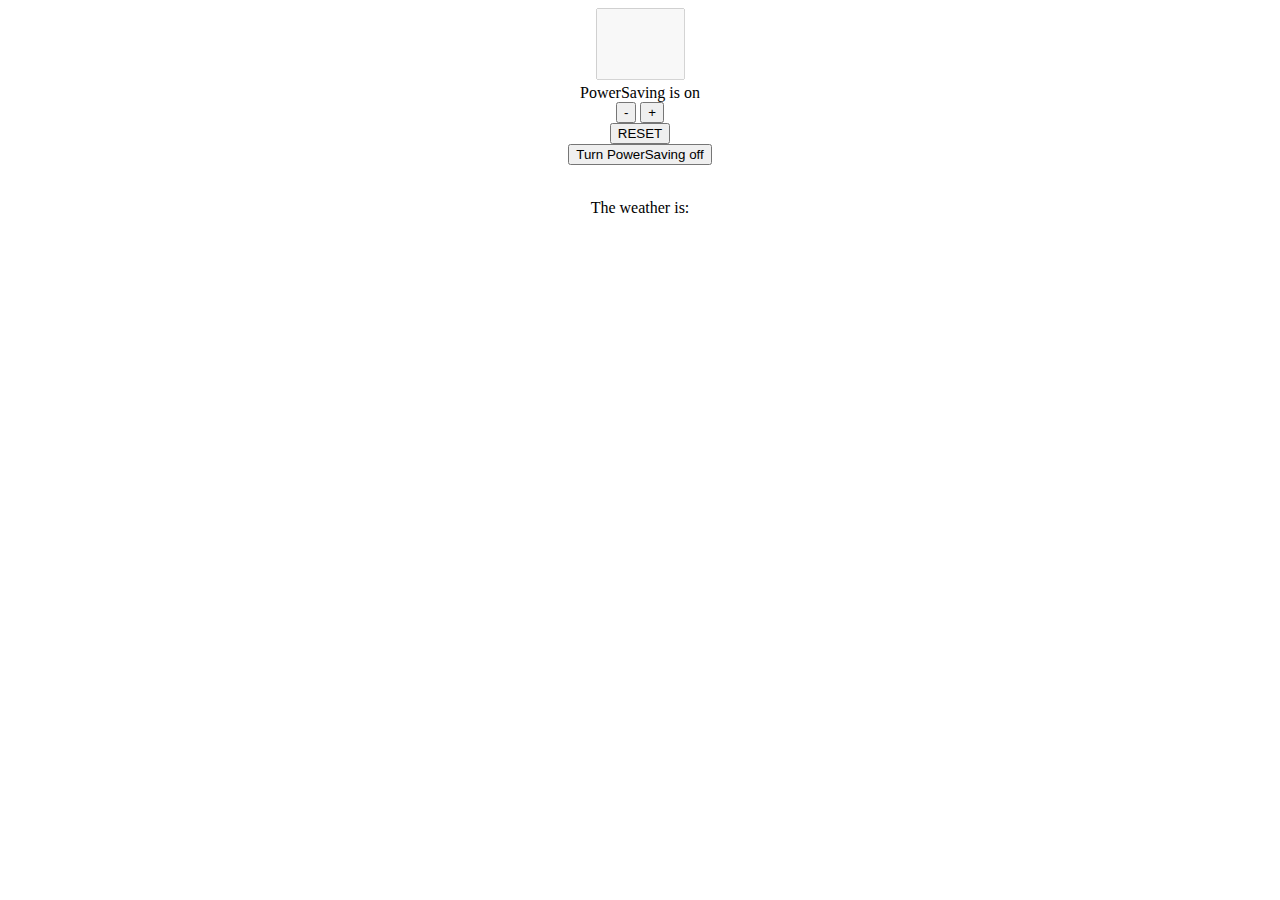
==== index.html @ 52161395 "Added current weather display to thermostat" ====
<!DOCTYPE html>
<html>
  <head>
    <meta charset="utf-8">
    <title>Thermostat</title>
    <script src="https://code.jquery.com/jquery-1.10.2.js"></script>
    <script type="text/javascript" src="src/Thermostat.js"></script>
    <script src="src/elements.js"></script>
    <script src="src/weather.js"></script>
  </head>

  <body style="text-align:center;">
    <textarea id="temperature_display" rows="1" cols="2" style="resize:none; padding: 20px; font-size: 2em;" disabled></textarea><br />
    <p id="powerSaving" style="margin: 0px;">PowerSaving is on</p>
    <button type="button" id="down_button">-</button>
    <button type="button" id="up_button">+</button><br />
    <button type="button" id="reset_button">RESET</button><br />
    <button type="button" id="psm_toggle_button">Turn PowerSaving off</button><br /><br />
    <p id="temperatureOutside"> The weather is: </p>
  </body>
</html>
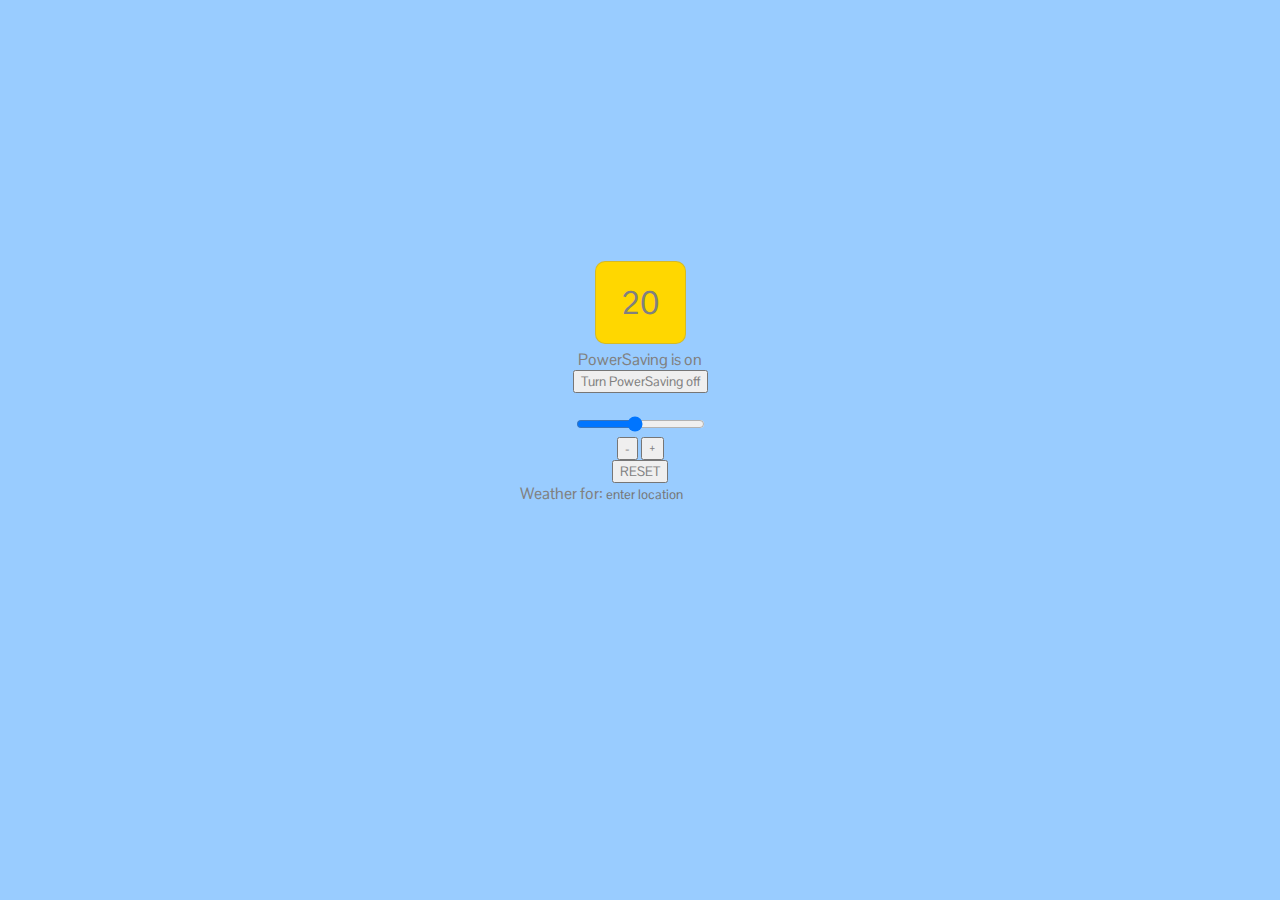
==== commit e65de080: "minor aesthetic changes" ====
--- a/index.html
+++ b/index.html
@@ -3,19 +3,29 @@
   <head>
     <meta charset="utf-8">
     <title>Thermostat</title>
-    <script src="https://code.jquery.com/jquery-1.10.2.js"></script>
+    <link rel="stylesheet" type="text/css" href="stylesheet.css" >
+<link href="https://fonts.googleapis.com/css?family=Hammersmith+One|Pontano+Sans" rel="stylesheet">    <script src="https://code.jquery.com/jquery-1.10.2.js"></script>
     <script type="text/javascript" src="src/Thermostat.js"></script>
     <script src="src/elements.js"></script>
     <script src="src/weather.js"></script>
   </head>
 
-  <body style="text-align:center;">
-    <textarea id="temperature_display" rows="1" cols="2" style="resize:none; padding: 20px; font-size: 2em;" disabled></textarea><br />
+  <body>
+    <textarea id="temperature_display" rows="1" cols="2" disabled></textarea><br />
     <p id="powerSaving" style="margin: 0px;">PowerSaving is on</p>
+    <button type="button" id="psm_toggle_button">Turn PowerSaving off</button><br /><br />
+    <input id="temperatureSlider" type="range" min="10" max="32" /> <br />
     <button type="button" id="down_button">-</button>
     <button type="button" id="up_button">+</button><br />
     <button type="button" id="reset_button">RESET</button><br />
-    <button type="button" id="psm_toggle_button">Turn PowerSaving off</button><br /><br />
-    <p id="temperatureOutside"> The weather is: </p>
+
+    <label for="city">
+      Weather for: <input type="text" id="city" placeholder="enter location">
+    </label>
+    <div id="show_weather">
+      <p>The weather in: <span id="city_span"></span></p>
+      <p>The weather is: <span id="current_weather"></span></p>
+      <p>The temperature is: <span id="temperature_outside"></span></p>
+    </div>
   </body>
 </html>
--- a/stylesheet.css
+++ b/stylesheet.css
@@ -0,0 +1,52 @@
+
+
+*{
+  font-family: 'Pontano Sans', sans-serif;
+  color: grey
+}
+
+
+body {
+  background-color: #99CCFF;
+  border-width: 15px;
+  border-color: grey;
+
+  text-align: center
+}
+
+textarea {
+  margin-top: 20%;
+  resize:none;
+  padding: 20px;
+  font-size: 32px;
+  text-align: center;
+  border-radius: 10px;
+  border-width: 1px
+}
+
+button {
+  align: center
+}
+
+p {
+  margin: 5px;
+  align: center
+}
+
+p {
+  margin: 5px;
+  align: center
+}
+
+label{
+  margin: 5px;
+}
+
+#city{
+  border-top: none;
+  border-right: none;
+  border-left: none;
+  border-bottom: grey;
+  padding: 0;
+  background-color: inherit;
+}